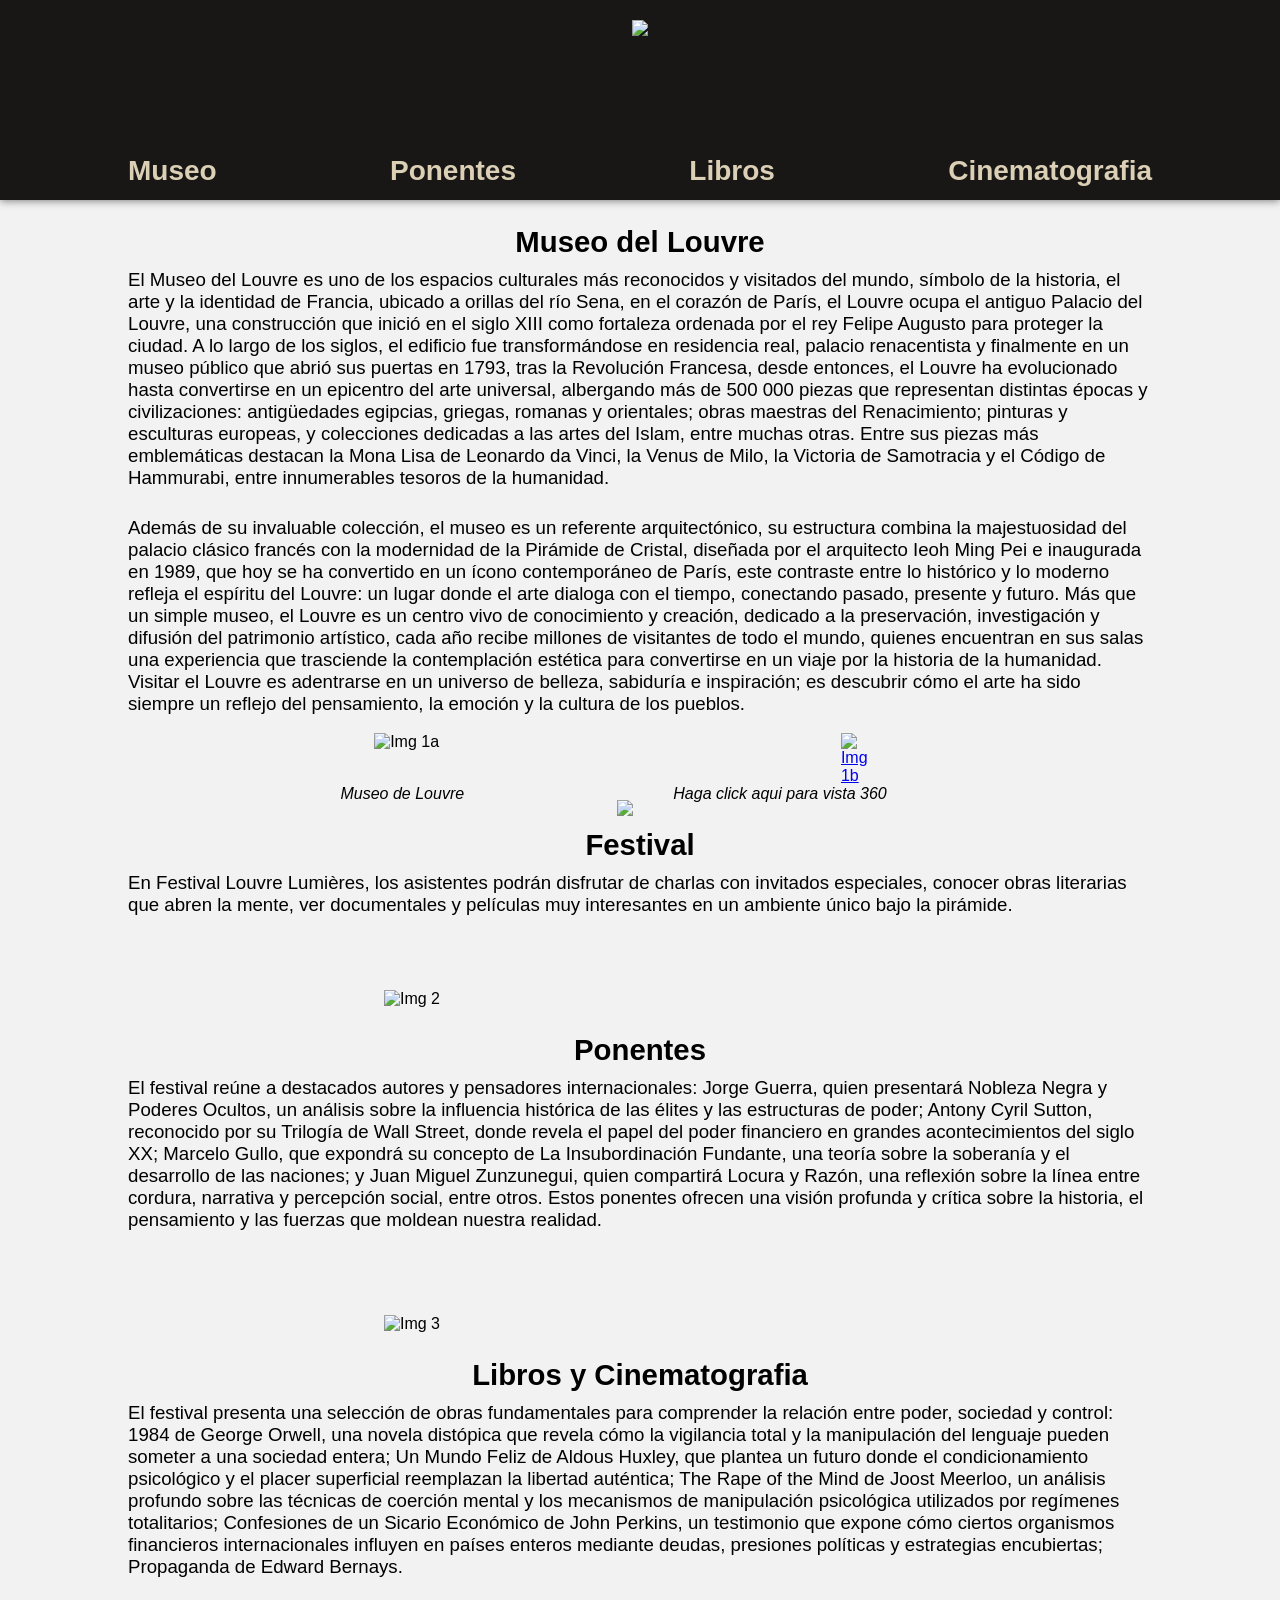
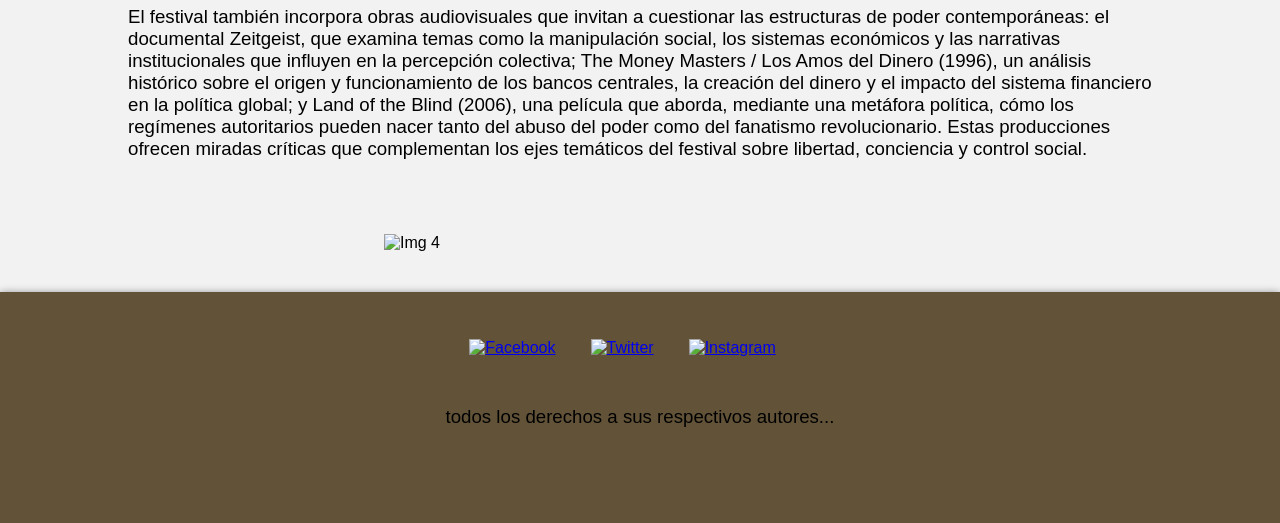
==== index.html @ 4c3ab8a1 "Add files via upload" ====
<!--comenzamos creando la estrucura basica
de un documento html escribiendo <html y 
teclenado enter para autocompletar, lo que creara
la estructura que se llenara como se menciona a continuación...-->

<!--indica el tipo de docuemnto-->
<!DOCTYPE html> 
<!--dentro de l etiqueta html esta todo el contenido del documento html-->
<html> 
<!------------encabezado de pagina----------->
<!--dentro de la etiqueta head esta el encabezado del documento html-->
<head> 
	<title>HTML & CSS</title> <!--dentro de la etiqueta tittle esta el titulo de la página-->
	<link rel='stylesheet' href='estilos.css'/> <!--dentro de esta etiqueta esta la referencia a la hoja de estilos-->
    <meta name="viewport" content="width=device-width, initial-scale=1.0"/> <!--viewport para trabajar responsive design-->
</head>

<!------------body de pagina----------->  
<!--dentro de la estiqueta body tipicamente esta todo lo que contendra página-->
<body> 


	<!--dentro de la estiqueta header esta todo lo que sera el encanbezado de la página, pudiendo colocarse dentro del body o antes del body-->
	<header class='menu-container' id="inicio">

      <div class='identificador'>
        <!----modificar nombre y ruta de la imagen para cambiar el logo por el propio----->
       <img src="imagenes/logo.png">
      </div>

      <div class='ligas-secciones'>
      	<!----modificar nombre de la seccion acorde a la necesidad----->
          <a href="#secc1">Museo</a>
          <a href="#secc2">Ponentes</a>
          <a href="#secc3">Libros</a>
          <a href="#secc4">Cinematografia</a>
        </div>

    </header>

 


	<!--contenedor que agrupa todos los contenedores que tienen los contenidos de cada sección que aprecen entre el encabezado y pie de pagina-->
    <main class="secciones">
    	<!--contenedor para contenidos de cada sección-->
    	<div class='seccion-contenedor' id="secc1">
    		<!--contenedor para el texto de cada sección-->
    		<div class="texto-secc">
    			<!--si se quiere modificar contenido susutituir el texto entre las etiquetas de texto tipo h1-->
		        <h1>Museo del Louvre</h1>
		        <!--si se quiere modificar contenido susutituir el texto entre las etiquetas de parrafo-->
		        <p>El Museo del Louvre es uno de los espacios culturales más reconocidos y visitados del mundo, símbolo de la historia, el arte y la identidad de Francia, ubicado a orillas del río Sena, en el corazón de París, el Louvre ocupa el antiguo Palacio del Louvre, una construcción que inició en el siglo XIII como fortaleza ordenada por el rey Felipe Augusto para proteger la ciudad. A lo largo de los siglos, el edificio fue transformándose en residencia real, palacio renacentista y finalmente en un museo público que abrió sus puertas en 1793, tras la Revolución Francesa, desde entonces, el Louvre ha evolucionado hasta convertirse en un epicentro del arte universal, albergando más de 500 000 piezas que representan distintas épocas y civilizaciones: antigüedades egipcias, griegas, romanas y orientales; obras maestras del Renacimiento; pinturas y esculturas europeas, y colecciones dedicadas a las artes del Islam, entre muchas otras. Entre sus piezas más emblemáticas destacan la Mona Lisa de Leonardo da Vinci, la Venus de Milo, la Victoria de Samotracia y el Código de Hammurabi, entre innumerables tesoros de la humanidad.</p>
		        <br><!--etiqueta para un brinco de renglón-->
		        <!--si se quiere modificar contenido susutituir el texto entre las etiquetas de parrafo-->
		        <p>Además de su invaluable colección, el museo es un referente arquitectónico, su estructura combina la majestuosidad del palacio clásico francés con la modernidad de la Pirámide de Cristal, diseñada por el arquitecto Ieoh Ming Pei e inaugurada en 1989, que hoy se ha convertido en un ícono contemporáneo de París, este contraste entre lo histórico y lo moderno refleja el espíritu del Louvre: un lugar donde el arte dialoga con el tiempo, conectando pasado, presente y futuro. Más que un simple museo, el Louvre es un centro vivo de conocimiento y creación, dedicado a la preservación, investigación y difusión del patrimonio artístico, cada año recibe millones de visitantes de todo el mundo, quienes encuentran en sus salas una experiencia que trasciende la contemplación estética para convertirse en un viaje por la historia de la humanidad. Visitar el Louvre es adentrarse en un universo de belleza, sabiduría e inspiración; es descubrir cómo el arte ha sido siempre un reflejo del pensamiento, la emoción y la cultura de los pueblos.</p>
		        <br><!--etiqueta para un brinco de renglón-->
    		</div>
    		<!--contenedor para las imagenes de la sección 1, OJO: este tiene un layout para dos imagenes-->
    		<div class="imgs-secc-1">
    			<!--contenedor con las dos imagenes en su version de escritorio-->
    			<div class="par-imgs-escritorio">
    				<!--si se quiere modificar contenido susutituir la imagen a la que referencia la etiqueta img-->
	        		<img src="imagenes/img1a.png" title="Img 1a">
	        		<a href="360visualizar.html">
	        		   <img src="imagenes/img1b.png" title="Img 1b">
	        		</a>
    			</div>
    			<!--contenedor los dos textos de las dos imagenes en su version de escritorio-->
    			<div class="par-imgs-escritorio">
    				<!--texto para imagen a la izquierda-->
	        		<p>Museo de Louvre</p>
	        		<!--texto para imagen a la derecha-->
	        		<p>Haga click aqui para vista 360</p>
        		</div>
        		<!--contenedor con las dos imagenes en su version mobile-->
        		<div class="par-imgs-mobile">
    				<!--si se quiere modificar contenido susutituir la imagen a la que referencia la etiqueta img-->
	        		<img src="imagenes/img1a.png" title="Img 1a">
	        		<!--texto para la imagen-->
	        		<p>Iconos de diversos exploradores / navegadores web usados para visualizar páginas web / documentos HTML.</p>
	        		<!--si se quiere modificar contenido susutituir la imagen a la que referencia la etiqueta img-->
	        		<img src="imagenes/img1b.png" title="Img 1b">
	        		<!--texto para la imagen-->
	        		<p>Icono del editor de Texto Sublime Text.</p>
    			</div>
    		</div>

    	</div>

    	<!--contenedor para contenidos de cada sección-->
    	<div class='seccion-contenedor' id="secc2">
    		<!--contenedor para el texto de cada sección-->
    		<div class="texto-secc">
    			<!--si se quiere modificar contenido susutituir el texto entre las etiquetas de texto tipo h1-->
		        <h1>Festival</h1>
		        <!--si se quiere modificar contenido susutituir el texto entre las etiquetas de parrafo-->
		        <p>En Festival Louvre Lumières, los asistentes podrán disfrutar de charlas con invitados especiales, conocer obras literarias que abren la mente, ver documentales y películas muy interesantes en un ambiente único bajo la pirámide.</p>
		        <br><!--etiqueta para un brinco de renglón-->
		        <!--si se quiere modificar contenido susutituir el texto entre las etiquetas de parrafo-->
		        <p></p>
		        <br><!--etiqueta para un brinco de renglón-->
                <!--si se quiere modificar contenido susutituir el texto entre las etiquetas de parrafo-->
                <p></p>
                <br><!--etiqueta para un brinco de renglón-->
    		</div>
    		<!--contenedor para las imagenes de la sección OJO: este tiene un layout para una imagen-->
    		<div class="contenedor-imagen">
    			<!--si se quiere modificar contenido susutituir la imagen a la que referencia la etiqueta img-->
        		<img  src="imagenes/img2.png" title="Img 2">
        		<!--texto para la imagen-->
        		<p></p>
    		</div>

    	</div>

    	<!--contenedor para contenidos de cada sección-->
    	<div class='seccion-contenedor' id="secc3">
    		<!--contenedor para el texto de cada sección-->
    		<div class="texto-secc">
    			<!--si se quiere modificar contenido susutituir el texto entre las etiquetas de texto tipo h1-->
		        <h1>Ponentes</h1>
		        <!--si se quiere modificar contenido susutituir el texto entre las etiquetas de parrafo-->
		        <p>El festival reúne a destacados autores y pensadores internacionales: Jorge Guerra, quien presentará Nobleza Negra y Poderes Ocultos, un análisis sobre la influencia histórica de las élites y las estructuras de poder; Antony Cyril Sutton, reconocido por su Trilogía de Wall Street, donde revela el papel del poder financiero en grandes acontecimientos del siglo XX; Marcelo Gullo, que expondrá su concepto de La Insubordinación Fundante, una teoría sobre la soberanía y el desarrollo de las naciones; y Juan Miguel Zunzunegui, quien compartirá Locura y Razón, una reflexión sobre la línea entre cordura, narrativa y percepción social, entre otros. Estos ponentes ofrecen una visión profunda y crítica sobre la historia, el pensamiento y las fuerzas que moldean nuestra realidad.</p>
		        <br><!--etiqueta para un brinco de renglón-->
		        <!--si se quiere modificar contenido susutituir el texto entre las etiquetas de parrafo-->
		        <p></p>
		        <br><!--etiqueta para un brinco de renglón-->
                <!--si se quiere modificar contenido susutituir el texto entre las etiquetas de parrafo-->
                <p></p>
                <br><!--etiqueta para un brinco de renglón-->
                <!--si se quiere modificar contenido susutituir el texto entre las etiquetas de parrafo-->
                <p></p>
             
                
    		</div>
    		<!--contenedor para las imagenes de la sección OJO: este tiene un layout para una imagen-->
    		<div class="contenedor-imagen">
    			<!--si se quiere modificar contenido susutituir la imagen a la que referencia la etiqueta img-->
        		<img  src="imagenes/img3.png" title="Img 3">
        		<!--texto para la imagen-->
        		<p></p>
    		</div>

    	</div>

    	<!--contenedor para contenidos de cada sección-->
    	<div class='seccion-contenedor' id="secc4">
    		<!--contenedor para el texto de cada sección-->
    		<div class="texto-secc">
    			<!--si se quiere modificar contenido susutituir el texto entre las etiquetas de texto tipo h1-->
		        <h1>Libros y Cinematografia</h1>
		        <!--si se quiere modificar contenido susutituir el texto entre las etiquetas de parrafo-->
		        <p>El festival presenta una selección de obras fundamentales para comprender la relación entre poder, sociedad y control: 1984 de George Orwell, una novela distópica que revela cómo la vigilancia total y la manipulación del lenguaje pueden someter a una sociedad entera; Un Mundo Feliz de Aldous Huxley, que plantea un futuro donde el condicionamiento psicológico y el placer superficial reemplazan la libertad auténtica; The Rape of the Mind de Joost Meerloo, un análisis profundo sobre las técnicas de coerción mental y los mecanismos de manipulación psicológica utilizados por regímenes totalitarios; Confesiones de un Sicario Económico de John Perkins, un testimonio que expone cómo ciertos organismos financieros internacionales influyen en países enteros mediante deudas, presiones políticas y estrategias encubiertas; Propaganda de Edward Bernays. </p>
		        <br><!--etiqueta para un brinco de renglón-->
		        <!--si se quiere modificar contenido susutituir el texto entre las etiquetas de parrafo-->
		        <p>El festival también incorpora obras audiovisuales que invitan a cuestionar las estructuras de poder contemporáneas: el documental Zeitgeist, que examina temas como la manipulación social, los sistemas económicos y las narrativas institucionales que influyen en la percepción colectiva; The Money Masters / Los Amos del Dinero (1996), un análisis histórico sobre el origen y funcionamiento de los bancos centrales, la creación del dinero y el impacto del sistema financiero en la política global; y Land of the Blind (2006), una película que aborda, mediante una metáfora política, cómo los regímenes autoritarios pueden nacer tanto del abuso del poder como del fanatismo revolucionario. Estas producciones ofrecen miradas críticas que complementan los ejes temáticos del festival sobre libertad, conciencia y control social.</p>
		        <br><!--etiqueta para un brinco de renglón-->
                <!--si se quiere modificar contenido susutituir el texto entre las etiquetas de parrafo-->
                <p></p>
                <br><!--etiqueta para un brinco de renglón-->
                <!--si se quiere modificar contenido susutituir el texto entre las etiquetas de parrafo-->
                <p></p>
                <br><!--etiqueta para un brinco de renglón-->
    		</div>
    		<!--contenedor para las imagenes de la sección OJO: este tiene un layout para una imagen-->
    		<div class="contenedor-imagen-secc4">
    			<!--si se quiere modificar contenido susutituir la imagen a la que referencia la etiqueta img-->
        		<img  src="imagenes/img4.png" title="Img 4">
        		<!--texto para la imagen-->
        		<p></p>
    		</div>

    	</div>

    </main>

    <!------------pie de pagina----------->
    <!--dentro de la etiqueta footer esta todo lo que sera el pie de página, pudiendo colocarse dentro del body o despues del body-->
	<footer>
	   
	    <div class='footer-item'>
	      <!----modificar el href para que dirija una pagina especifica de facebook----->
	      <a href="https://www.facebook.com/">
	      	<img src="imagenes/fbk.png" title="Facebook">
	      </a>
	      <!----modificar el href para que dirija una pagina especifica de twitter----->
	      <a href="https://twitter.com/">
	      	<img src="imagenes/twt.png" title="Twitter">
	      </a>
	      <!----modificar el href para que dirija una pagina especifica de instagram----->
	      <a href="http://instagram.com/">
	      	<img src="imagenes/inst.png" title="Instagram">
	      </a>
	    </div>

	    <div class="copyright">
	    	<!----modificarlo con datos o mensaje propio----->
	      <p style="">todos los derechos a sus respectivos autores...</p>
	    </div>
	    
	  </footer>
	<!------------------------------------>

	<!---------enlace que regresa al inicio de la pagina--------->
	<!--dentro de la etiqueta "a" de tipo enlace esta la imagen que actua como icono que regresa al inicio de la página-->
	    <a class="ir-arriba" title="Volver arriba" href="#inicio">
	    	<!--si se quiere modificar contenido susutituir la imagen a la que referencia la etiqueta img-->
	      	<img src="imagenes/flecha-arriba.png">
	    </a>

</body>

</html>
---- estilos.css ----
/********************************/
/*estilos generales de la página*/
/********************************/
* { /*reseteo todos los elementos para que por default tengan 
	un margen 0 y padding 0 y un modelo de caja tipo border-box*/
   margin: 0;
   padding: 0;
   box-sizing: border-box;
   font-family: 'Raleway', sans-serif; /*especifico el nombre y familia de la tipografia a usar*/
}
html {
  scroll-behavior: smooth; /*para desplazarse "scrolear" suavemente dentro de la página al presionar un enlace*/
}
/***************************************************/


/**********************************/
/*estilos para header de la página*/
/**********************************/
header {/*caracteristicas elementos dentro del header de la pagina*/
	font-size: 24px; /*tamaño de las fuentes que aprecen en el header*/
  	background-color: #191716;  /*color fondo encabezado*/
    height: 200px;  /* altura del encabezado, equivale a 5.5em*/
    padding-left: 10%; /*hago un espacio a la izquierda al interior del contenedor header de 10% del ancho del viewport*/
    padding-right: 10%; /*hago un espacio a la derecha al interior del contenedor header de 10% del ancho del viewport*/
  	box-shadow: 0px 1px 8px grey; /*efecto de material con sombreado sobre el fondo*/
    transition: 100ms; /*para la transicion con media queries diseño responsivo*/
}
@media screen and (max-width: 700px) {
header {
	height: 290px;  /* altura del encabezado, equivale a 5.5em*/
	}
}
.menu-container {/*caracteristicas elementos en contenedor con la clase menu-container*/
  	display: flex; /*tipo de layout felxbox*/
  	flex-direction: column; /*rederizara/dibujara los items/elementos hijos en el layout 
  	como una columna, un contenedor o un item sobre el otro */
}
.identificador {/*caracteristicas elementos en contenedor con la clase identificador*/
  	/*border: 5px solid #222;  /* For debugging */
  	width: 100%; /*ancho que tendra el contenedor con clase menu*/
  	display: flex; /*sera un elemento/item de tipo flex*/
  	justify-content: center; /*defino la alineación horizontal de los items hijos al centro*/
}
.identificador img{/*caracteristicas imagen identificadora dentro del contenedor con clase identificador*/
	margin-top: 20px; /*un margen arriba de 15 px*/
    height: 120px; /*ancho que tendra la imagen identificadora*/
}
.ligas-secciones{/*caracteristicas elementos en contenedor con la clase secciones*/
	/*border: 5px solid #555;  /* For debugging */
	width: 100%; /*ancho que tendra el contenedor con clase menu*/
	display: flex; /*sera un elemento/item de tipo flex*/
	justify-content: space-between; /*defino la alineación horizontal de los items hijos diciendo
	cuando hay mas de uno distribuya el esapcio restante entre los espacios de cada elemento/item*/
}
.ligas-secciones a{/*caracteristicas elementos tipo enlace dentro del contenedor con clase secciones*/
	color: #DBCFB5; /*color que tendran las fuentes de los enlaces*/
	text-decoration: none; /*le quito decoraciones a los enlaces, saeln sin subrayar ahora*/
  	font-weight: bold; /*tipo de letra bold*/
 	margin-top: 15px;
 	transition: 50ms; /*para la transicion con media queries diseño responsivo*/
 	font-size: 21pt;
}
.ligas-secciones a:hover{
  transform: scale(1.03);
  transition: 50ms;
}
/**media query cuando ancho es menor o igual a 700px**/
@media screen and (max-width: 700px) {
  .ligas-secciones {
    flex-direction: column;
    text-align: center;
    }
 }
/***************************************************/







/********************************/
/*estilos para body de la página*/
/********************************/
.secciones {/*caracteristicas elementos en contenedor con la clase menu-container*/
  	display: flex; /*tipo de layout felxbox*/
  	flex-direction: column; /*rederizara/dibujara los items/elementos hijos en el layout 
  	como una columna, un contenedor o un item sobre el otro */
  	padding-left: 10%; /*hago un espacio a la izquierda al interior del contenedor header de 10% del ancho del viewport*/
    padding-right: 10%; /*hago un espacio a la derecha al interior del contenedor header de 10% del ancho del viewport*/
}
.texto-secc {
	display: flex; /*sera un elemento/item de tipo flex*/
	flex-direction: column; /*rederizara/dibujara los items/elementos hijos en el layout 
  	como una columna, un contenedor o un item sobre el otro */
}
.texto-secc h1{
	display: flex; /*sera un elemento/item de tipo flex*/
	justify-content: center; /*defino la alineación horizontal de los items hijos al centro*/
	margin-top: 25px;
	font-size: 22pt;
}
.texto-secc p{
	font-size: 14pt;
	display: flex; /*sera un elemento/item de tipo flex*/
	margin-top: 10px;
}
.contenedor-imagen {
  	display: flex; /*sera un elemento/item de tipo flex*/
  	flex-direction: column;
  	align-items: center;
}
.imgs-secc-1{
	display: flex; /*sera un elemento/item de tipo flex*/
  	flex-direction: column;
  	align-items: center; 
}
.par-imgs-escritorio{/*caracteristicas elementos en contenedor con la clase secciones*/
	/*border: 5px solid #555;  /* For debugging */
	width: 65%; /*ancho que tendra el contenedor con clase menu*/
	display: flex; /*sera un elemento/item de tipo flex*/
	justify-content: space-around; /*defino la alineación horizontal de los items hijos diciendo
	cuando hay mas de uno distribuya el esapcio restante entre los espacios de cada elemento/item*/
}
.par-imgs-escritorio img{
	width: 50%;
	display: flex; /*sera un elemento/item de tipo flex*/
}
.par-imgs-escritorio img:hover{
  transform: scale(1.03);
  transition: 200ms;
}
.par-imgs-escritorio p{
	width: 40%;
	font-size: 12pt;
	font-style: italic;
	text-align: center;
	display: flex; /*sera un elemento/item de tipo flex*/
}
.par-imgs-mobile{/*caracteristicas elementos en contenedor con la clase secciones*/
	display: none;
}
.par-imgs-mobile img{
	display: none;
}
.par-imgs-mobile p{
	display: none;
}
/**media query cuando ancho es menor o igual a 700px**/
@media screen and (max-width: 700px) {
	.texto-secc p{
		font-size: 14pt;
	}
	.par-imgs-escritorio{/*caracteristicas elementos en contenedor con la clase secciones*/
		display: none;
	}
	.par-imgs-escritorio img{
		display: none;
	}
	.par-imgs-escritorio img:hover{
	 	display: none;
	}
	.par-imgs-escritorio p{
		display: none;
	}
	.par-imgs-mobile{/*caracteristicas elementos en contenedor con la clase secciones*/
		/*border: 5px solid #555;  /* For debugging */
		width: 100%; /*ancho que tendra el contenedor con clase menu*/
  		display: flex; /*sera un elemento/item de tipo flex*/
  		flex-direction: column;
  		align-items: center; 
	}
	.par-imgs-mobile img{
		width: 100%;
		transition: 200ms;
		display: flex; /*sera un elemento/item de tipo flex*/
	}
	.par-imgs-mobile img:hover{
	 	transform: scale(1.03);
  		transition: 200ms;
	}
	.par-imgs-mobile p{
		width: 100%;
		font-size: 12pt;
		font-style: italic;
		text-align: center;
		display: flex; /*sera un elemento/item de tipo flex*/
	}
 }
.contenedor-imagen img{
	display: flex; /*sera un elemento/item de tipo flex*/
	width: 50%;
	transition: 200ms;
}
.contenedor-imagen img:hover{
  transform: scale(1.03);
  transition: 200ms;
}
.contenedor-imagen p{
	width: 50%;
	text-align: center;
	font-size: 14pt;
	font-style: italic;
	display: flex; /*sera un elemento/item de tipo flex*/
}
/**media query cuando ancho es menor o igual a 700px**/
@media screen and (max-width: 700px){
	.contenedor-imagen img{
		width: 50%;
		transition: 200ms;
	}
	.contenedor-imagen p{
		width: 50%;
		font-size: 12pt;
	}
}
.contenedor-imagen-secc4{
	display: flex; /*sera un elemento/item de tipo flex*/
  	flex-direction: column;
  	align-items: center;
}
.contenedor-imagen-secc4 p{
	width: 80%;
	text-align: center;
	font-style: italic;
	font-size: 14pt;
	display: flex; /*sera un elemento/item de tipo flex*/
}
.contenedor-imagen-secc4 img{
	display: flex; /*sera un elemento/item de tipo flex*/
	width: 50%;
	transition: 200ms;
}
.contenedor-imagen-secc4 img:hover{
  transform: scale(1.03);
  transition: 200ms;
}
/**media query cuando ancho es menor o igual a 700px**/
@media screen and (max-width: 700px){
	.contenedor-imagen-secc4 p{
		width: 100%;
		font-size: 12pt;
	}
	.contenedor-imagen-secc4 img{
		display: flex; /*sera un elemento/item de tipo flex*/
		width: 50%;
		transition: 200ms;
	}
}
/***************************************************/






/**********************************/
/*estilos para footer de la página*/
/**********************************/
footer {
  	background-color: #625338;/*color fondo pie de pagina*/
  	margin-top: 40px;
  	box-shadow: 0px 1px 8px grey;
  	display: flex; /*sera un elemento/item de tipo flex*/
  	flex-direction: column;
  	align-items: center; 
}
.footer-item{
	margin-top: 47px;
	width: 100%;
  	display: flex; /*sera un elemento/item de tipo flex*/
  	justify-content: center; /*defino la alineación horizontal de los items hijos al centro*/
}
.footer-item img{
	height: 60px;
	margin-right: 35px;
}
.copyright{
	font-size: 14pt;
	text-align: center;
	margin-top: 49px;
	margin-bottom: 95px;
}
/**media query cuando ancho es menor o igual a 700px**/
@media screen and (max-width: 700px){
	.footer-item{
  		flex-direction: column;
  		align-items: center; 
	}
	.footer-item img{
		height: 50px;
		margin-top: 35px;
		margin-right: 0px;
	}
	.copyright{
		font-size: 12pt;
	}
}
/***************************************************/





/*********************************/
/*estilos para icono hacia arriba*/
/*********************************/
.ir-arriba {
  	display: flex; /*sera un elemento/item de tipo flex*/
  	flex-direction: column;
  	align-items: center; 
}
.ir-arriba img{
  	height: 80px;
  	padding-right: 30px;
  	text-decoration: none;
  	cursor:pointer;
  	position:fixed;
 	bottom:20px;
}
/**media query cuando ancho es menor o igual a 700px**/
@media screen and (max-width: 700px){
	.ir-arriba img{
		height: 30px;
  		padding-right: 0px;
	}
}
.ir-arriba img:hover{
	transform: scale(1.1);
  	transition: 100ms;
}
/***************************************************/

body {
	background-color: #F2F2F2;
}
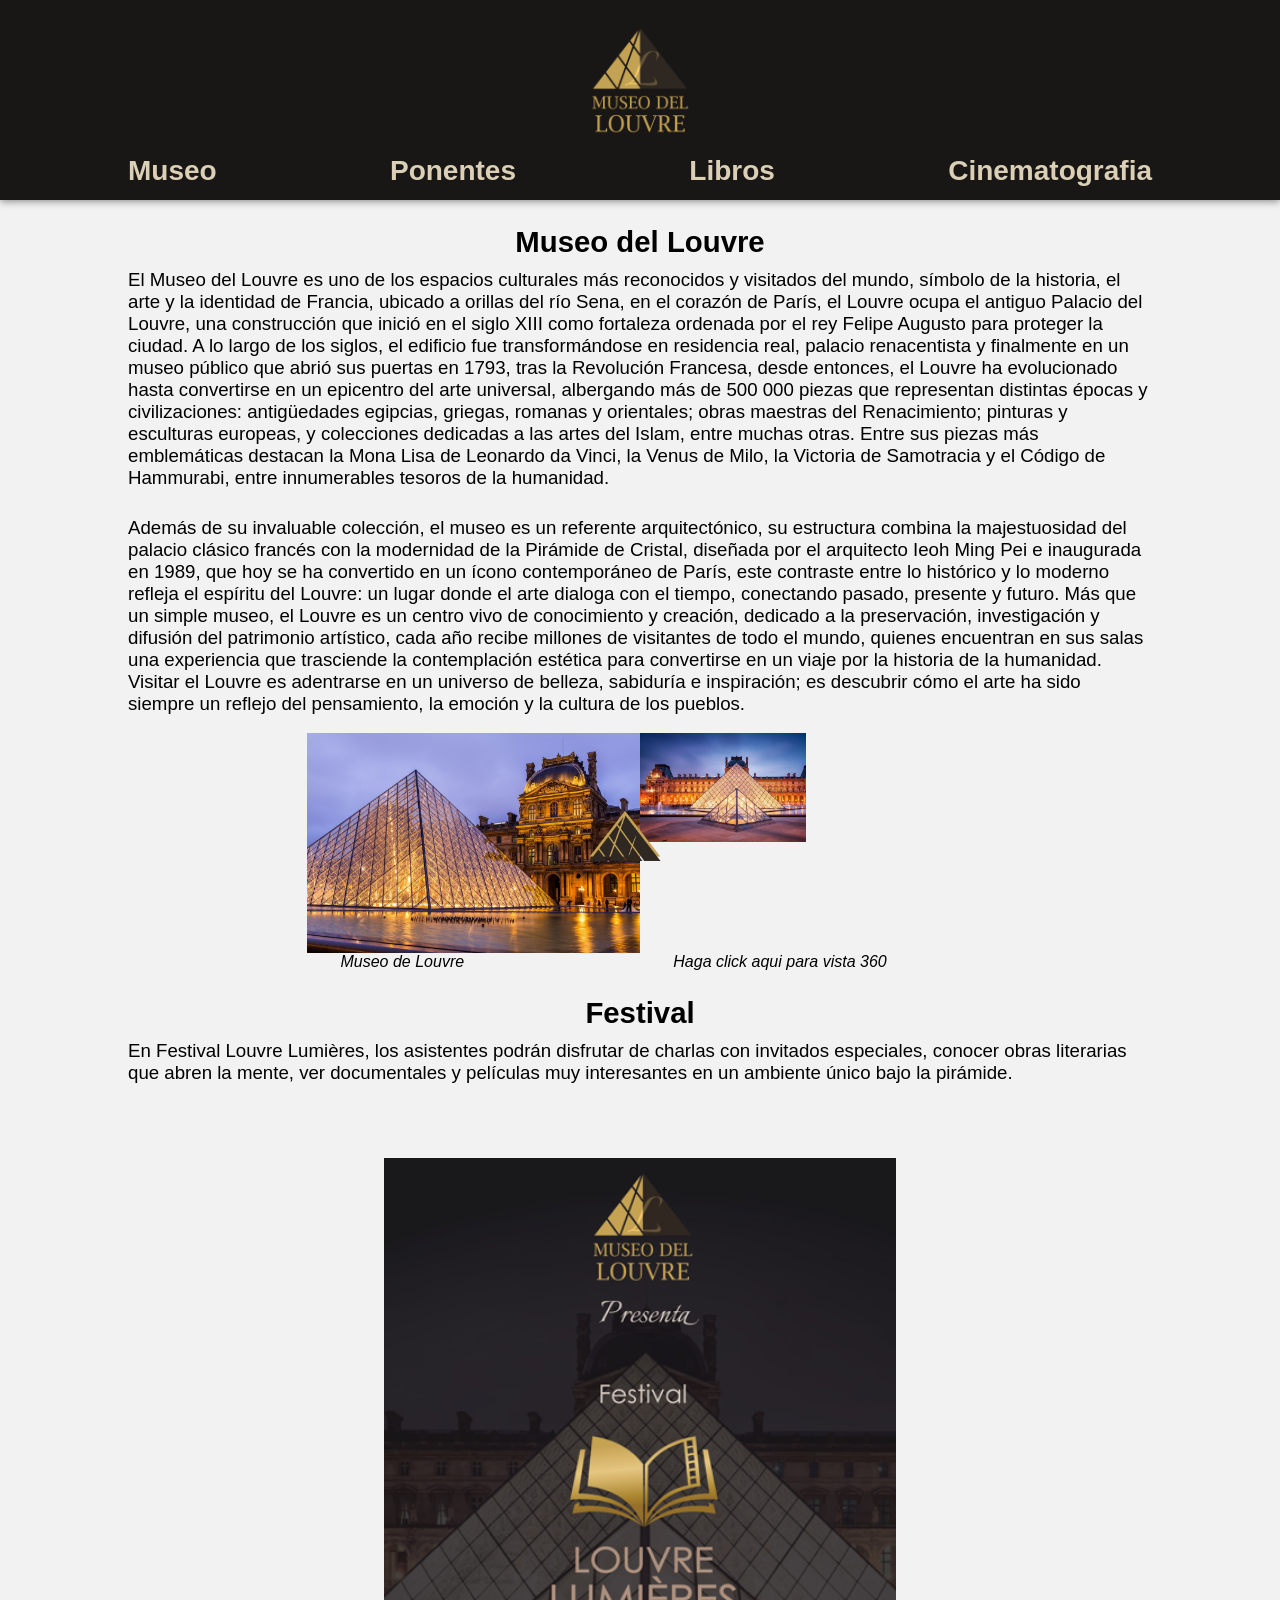
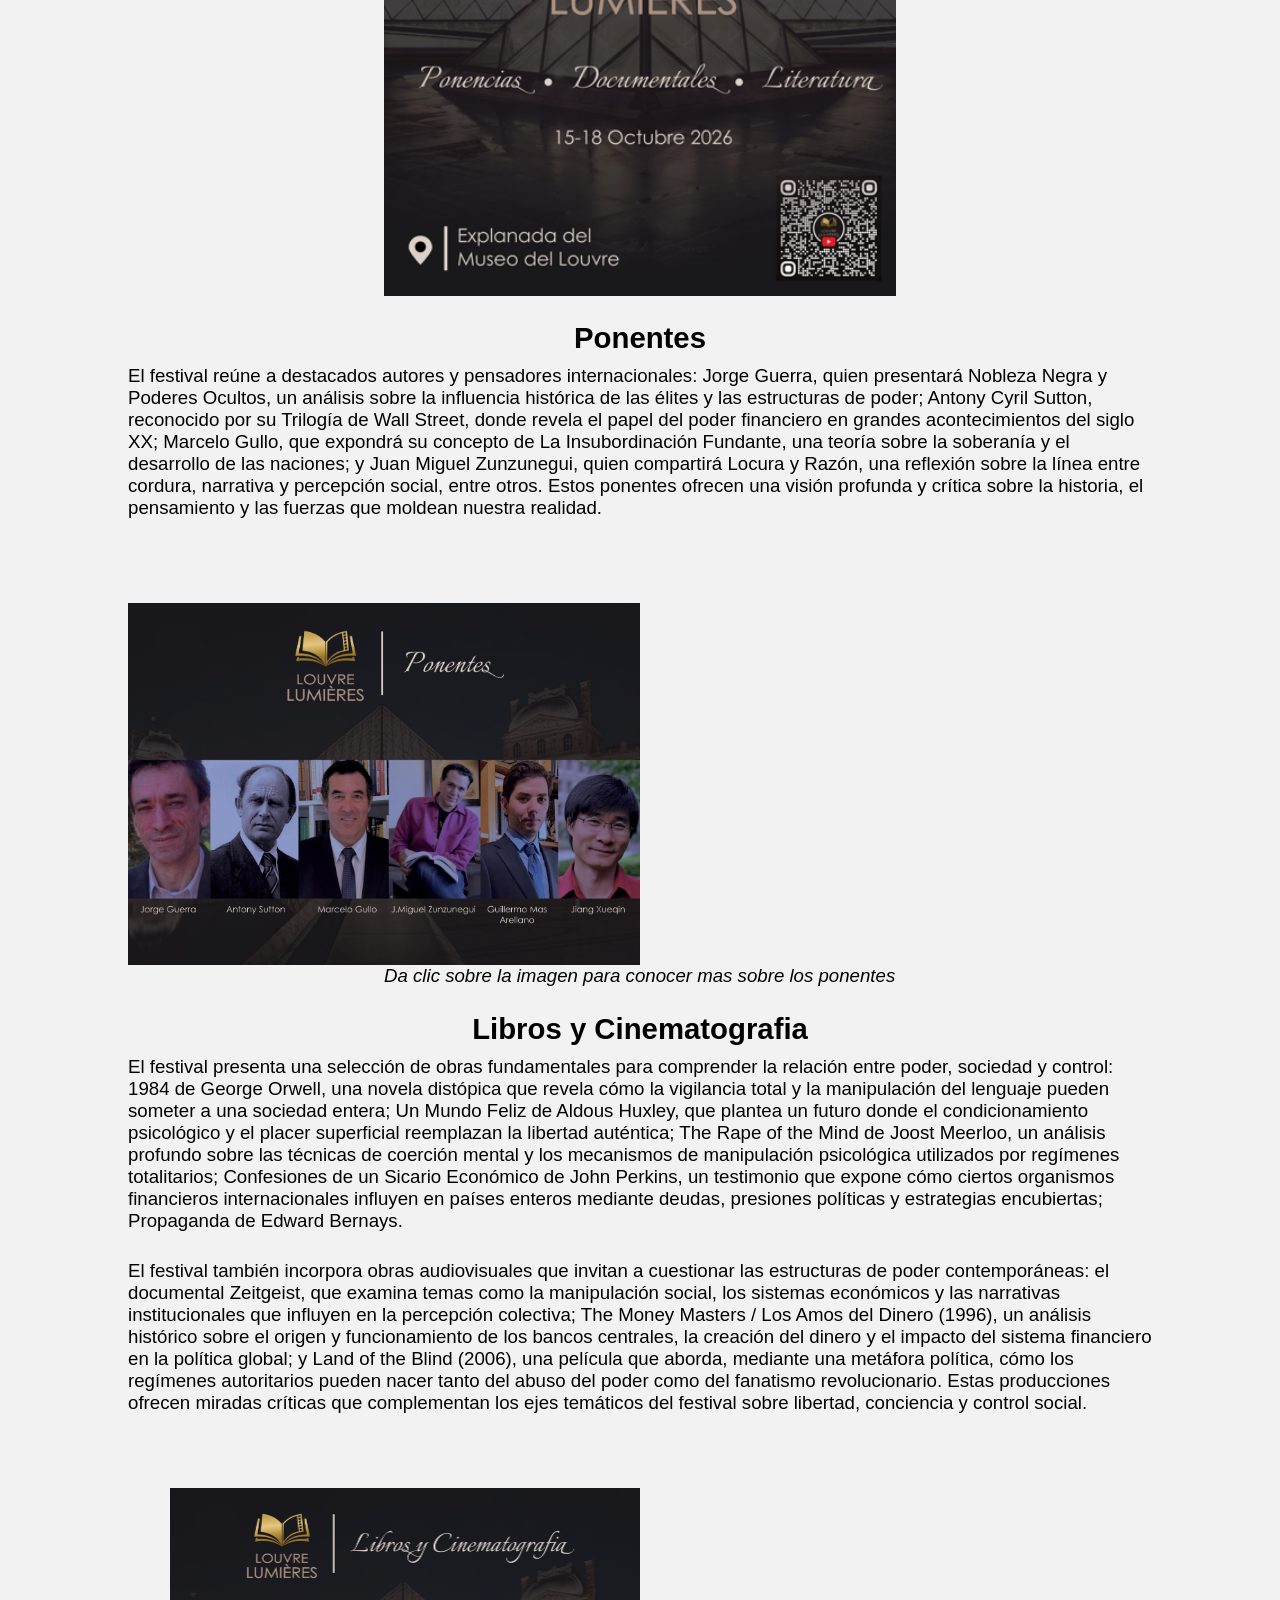
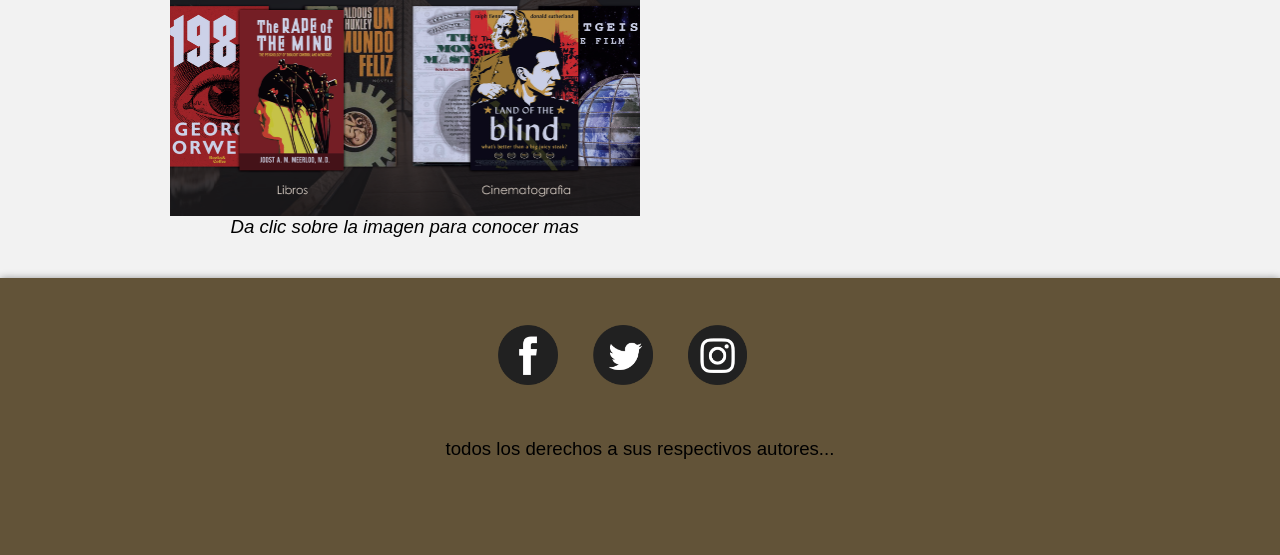
==== commit 61c06d2a: "Update index.html" ====
--- a/index.html
+++ b/index.html
@@ -137,9 +137,11 @@
     		<!--contenedor para las imagenes de la sección OJO: este tiene un layout para una imagen-->
     		<div class="contenedor-imagen">
     			<!--si se quiere modificar contenido susutituir la imagen a la que referencia la etiqueta img-->
-        		<img  src="imagenes/img3.png" title="Img 3">
+        	   <a href="https://youtube.com/playlist?list=PLHMfukh8bvoI&si=hVhi4IB2Sd7QWzwY">
+				<img  src="imagenes/img3.png" title="Img 3">
+			   </a>
         		<!--texto para la imagen-->
-        		<p></p>
+        		<p>Da clic sobre la imagen para conocer mas sobre los ponentes</p>
     		</div>
 
     	</div>
@@ -166,9 +168,11 @@
     		<!--contenedor para las imagenes de la sección OJO: este tiene un layout para una imagen-->
     		<div class="contenedor-imagen-secc4">
     			<!--si se quiere modificar contenido susutituir la imagen a la que referencia la etiqueta img-->
-        		<img  src="imagenes/img4.png" title="Img 4">
+        	   <a href="https://youtube.com/playlist?list=PLS8SYpvBjZcY&si=TM9sm5uD2qxTZ_nh">
+				<img  src="imagenes/img4.png" title="Img 4">
+			   </a>
         		<!--texto para la imagen-->
-        		<p></p>
+        		<p>Da clic sobre la imagen para conocer mas</p>
     		</div>
 
     	</div>
